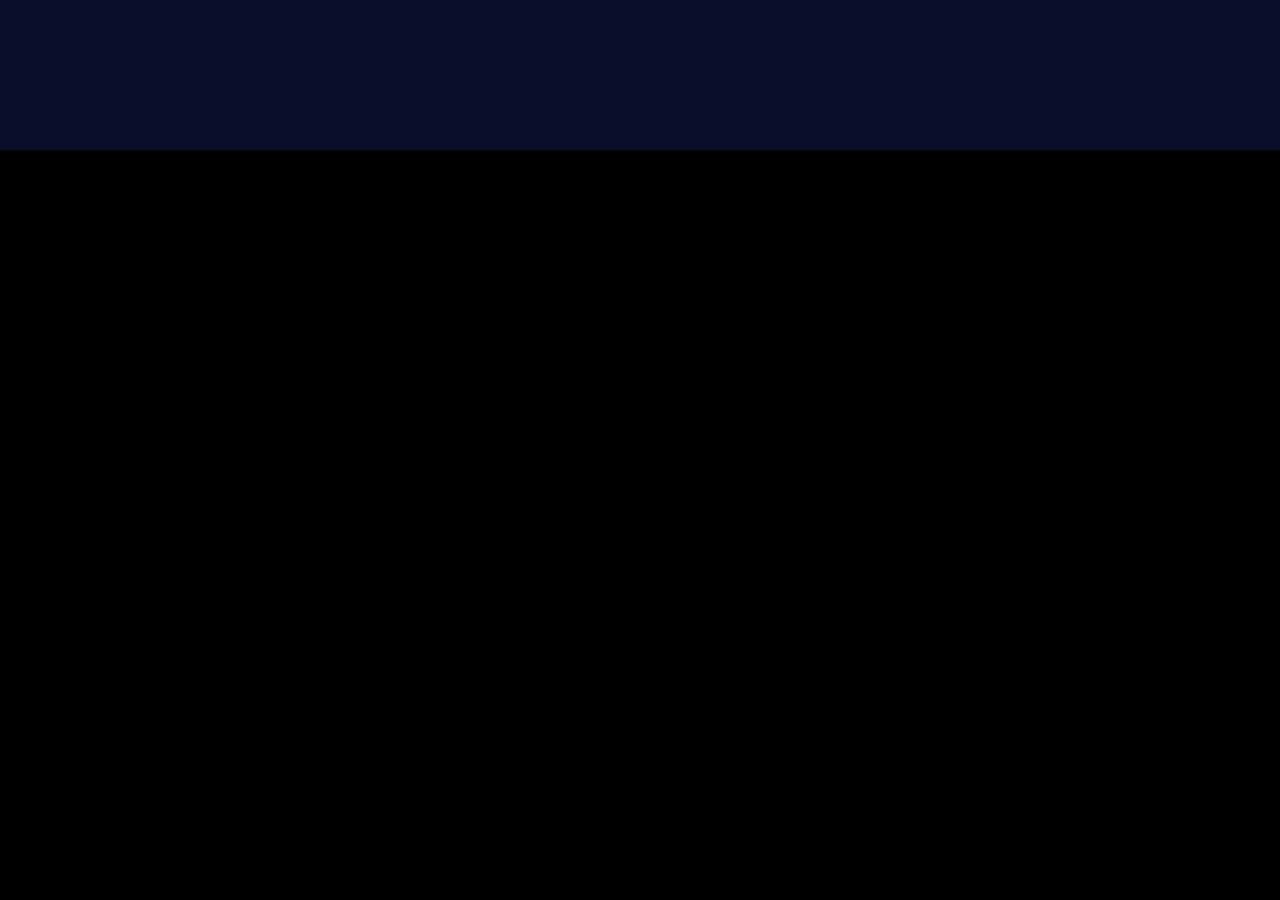
==== index-content.html @ 0043ff33 "update" ====
<head>
<meta charset="utf-8">
<script src="http://ajax.googleapis.com/ajax/libs/jquery/1/jquery.min.js"></script>
</head>

<body style="background-color: black; padding: 0; margin: 0; width: 100%; height: 100%;">
<div id="hoge" style="position: absolute; width: 100%; top: 0; bottom: 0;  z-index: 5; ">
</div>
<div id="counter" style="opacity: 0; z-index: 3; position: absolute; color: white; font-family: cursive; font-weight: bold; font-size: 40px"></div>
<div id="fuga" style="opacity: 0; position: absolute; color: white; z-index: 3; font-size: 74px; font-family: cursive;">
  <span style="color: red;">妄</span>想科学研究室
</div>
<div style= "position: fixed; width: 100%;">
  <div style="position: absolute; width: 100%; height: 100%; background-color: rgb(56, 68, 201); z-index: 2; opacity: 0.2;"></div>
  <video src="./number10.mp4" autoplay loop style="width:100%; height: 100%;"></video>
</div>


<script>
$(function(){
  var down = function(){
    $('#hoge').css({'background-image' : 'url("./horizontal-1.png")'});
    $('#hoge').stop().animate({top:'+=' + '20' + 'px',duration: 1000},{complete: function(){$('#hoge').css({'background-image' : 'none'})}});
  }
  var up = function(){
    $('#hoge').css({'background-image' : 'url("./horizontal-1.png")'});
    $('#hoge').stop().animate({top:'-=' + '20' + 'px',duration: 1000},{complete: function(){$('#hoge').css({'background-image' : 'none'})}});
  }
  var counterPosition = function(){
    var winWidth = $(window).width();
    var winHeight = $(window).height();
    var selfWidth = $('#counter').width();
    var selfHeight = $('#counter').height();
    $('#counter').css({
      'top': (winHeight + selfHeight)/2,
      'left': (winWidth - selfWidth)/2
    });
  }
  var titleCenter = function(){
    var winWidth = $(window).width();
    var winHeight = $(window).height();
    var selfWidth = $('#fuga').width();
    var selfHeight = $('#fuga').height();
    $('#fuga').css({
      'top': (winHeight - selfHeight)/2,
      'left': (winWidth - selfWidth)/2
    });
  }
  titleCenter();
  $(window).on('load resize', function(){
    counterPosition();
    titleCenter();
  });

  var state = 'down'
  setInterval(function(){
    if(state == 'down'){
      up();
      state = 'up';
    }else{
      down();
      state = 'down';
    }
  },2000);

  $('#counter').delay(250).animate({opacity:'1'});
  $('#fuga').delay(250).animate({opacity:'1'});

});
</script>
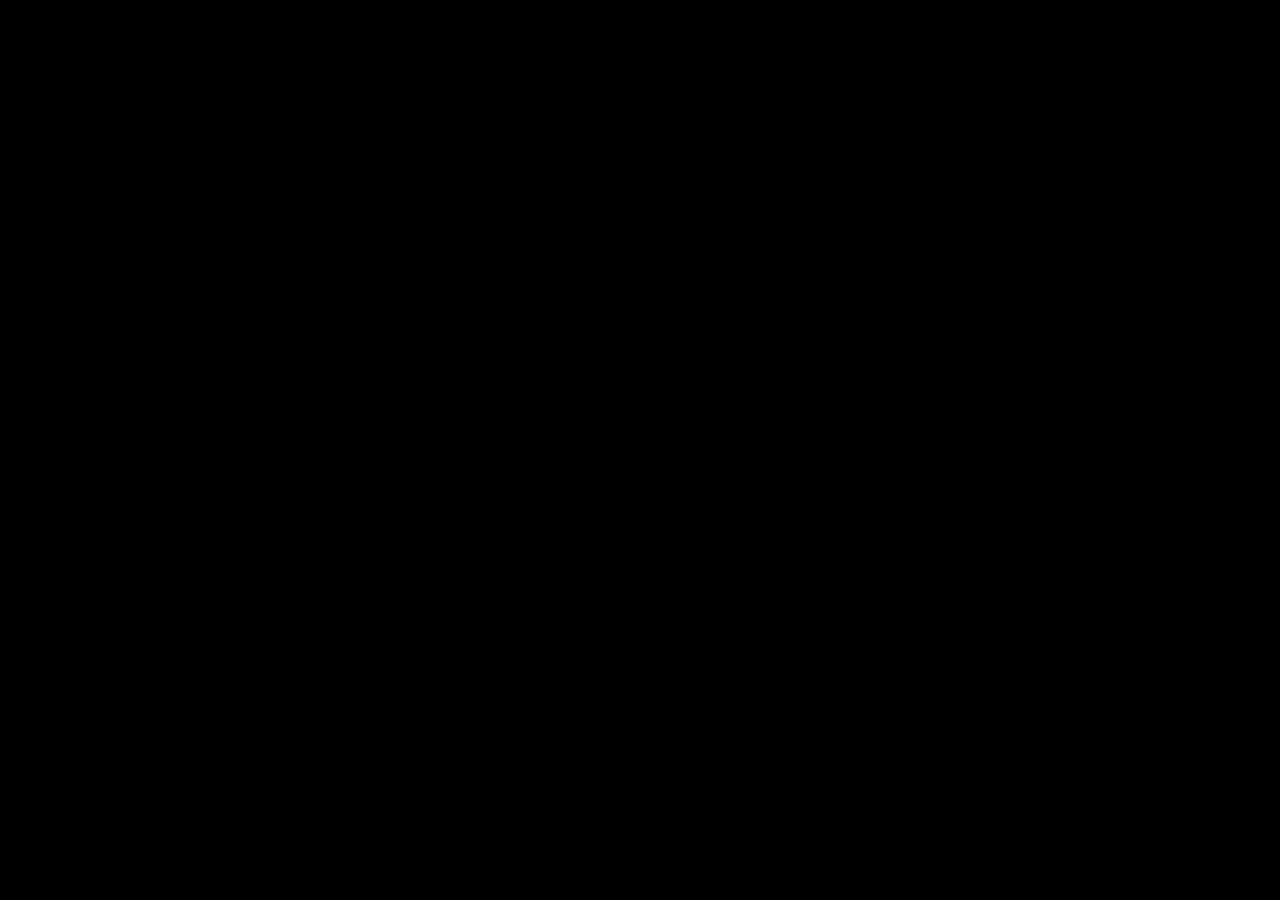
==== commit d0652d96: "綺麗にまとめた" ====
--- a/index-content.html
+++ b/index-content.html
@@ -1,30 +1,31 @@
 <head>
+<link href="./css/index.css" rel="stylesheet">
 <meta charset="utf-8">
 <script src="http://ajax.googleapis.com/ajax/libs/jquery/1/jquery.min.js"></script>
 </head>
+<body>
 
-<body style="background-color: black; padding: 0; margin: 0; width: 100%; height: 100%;">
-<div id="hoge" style="position: absolute; width: 100%; top: 0; bottom: 0;  z-index: 5; ">
-</div>
-<div id="counter" style="opacity: 0; z-index: 3; position: absolute; color: white; font-family: cursive; font-weight: bold; font-size: 40px"></div>
-<div id="fuga" style="opacity: 0; position: absolute; color: white; z-index: 3; font-size: 74px; font-family: cursive;">
-  <span style="color: red;">妄</span>想科学研究室
-</div>
-<div style= "position: fixed; width: 100%;">
-  <div style="position: absolute; width: 100%; height: 100%; background-color: rgb(56, 68, 201); z-index: 2; opacity: 0.2;"></div>
-  <video src="./number10.mp4" autoplay loop style="width:100%; height: 100%;"></video>
+<!-- actions -->
+<div id="flicker"></div>
+<div id="counter"></div>
+<div id="topTitle"><span>妄</span>想科学研究室</div>
+
+<!-- main -->
+<div class="container">
+  <div class="content"></div>
+  <video src="./img/number10.mp4" autoplay loop></video>
 </div>
 
 
 <script>
 $(function(){
   var down = function(){
-    $('#hoge').css({'background-image' : 'url("./horizontal-1.png")'});
-    $('#hoge').stop().animate({top:'+=' + '20' + 'px',duration: 1000},{complete: function(){$('#hoge').css({'background-image' : 'none'})}});
+    $('#flicker').css({'background-image' : 'url("./img/horizontal-1.png")'});
+    $('#flicker').stop().animate({top:'+=' + '20' + 'px',duration: 1000},{complete: function(){$('#flicker').css({'background-image' : 'none'})}});
   }
   var up = function(){
-    $('#hoge').css({'background-image' : 'url("./horizontal-1.png")'});
-    $('#hoge').stop().animate({top:'-=' + '20' + 'px',duration: 1000},{complete: function(){$('#hoge').css({'background-image' : 'none'})}});
+    $('#flicker').css({'background-image' : 'url("./horizontal-1.png")'});
+    $('#flicker').stop().animate({top:'-=' + '20' + 'px',duration: 1000},{complete: function(){$('#flicker').css({'background-image' : 'none'})}});
   }
   var counterPosition = function(){
     var winWidth = $(window).width();
@@ -39,9 +40,9 @@
   var titleCenter = function(){
     var winWidth = $(window).width();
     var winHeight = $(window).height();
-    var selfWidth = $('#fuga').width();
-    var selfHeight = $('#fuga').height();
-    $('#fuga').css({
+    var selfWidth = $('#topTitle').width();
+    var selfHeight = $('#topTitle').height();
+    $('#topTitle').css({
       'top': (winHeight - selfHeight)/2,
       'left': (winWidth - selfWidth)/2
     });
@@ -64,7 +65,7 @@
   },2000);
 
   $('#counter').delay(250).animate({opacity:'1'});
-  $('#fuga').delay(250).animate({opacity:'1'});
+  $('#topTitle').delay(250).animate({opacity:'1'});
 
 });
 </script>
--- a/css/index.css
+++ b/css/index.css
@@ -0,0 +1,56 @@
+body{
+  background-color: black;
+
+   padding: 0;
+   margin: 0;
+   width: 100%;
+   height: 100%;
+}
+
+#flicker{
+  position: absolute;
+  width: 100%;
+  top: 0;
+  bottom: 0;
+  z-index: 5;
+}
+
+#counter{
+  opacity: 0; z-index: 3;
+  position: absolute;
+  color: white;
+  font-family: cursive;
+  font-weight: bold;
+  font-size: 40px
+}
+
+#topTitle{
+  opacity: 0;
+  position: absolute;
+  color: white;
+  z-index: 3;
+  font-size: 74px;
+  font-family: cursive;
+
+}
+#topTitle > span{
+  color: red;
+}
+
+.container{
+  position: fixed;
+  width: 100%;
+}
+.container.content{
+  position: absolute;
+  width: 100%;
+  height: 100%;
+  background-color: rgb(56, 68, 201);
+  z-index: 2;
+  opacity: 0.2;
+}
+.container > video{
+  width: 100%;
+  height: 100%;
+}
+
